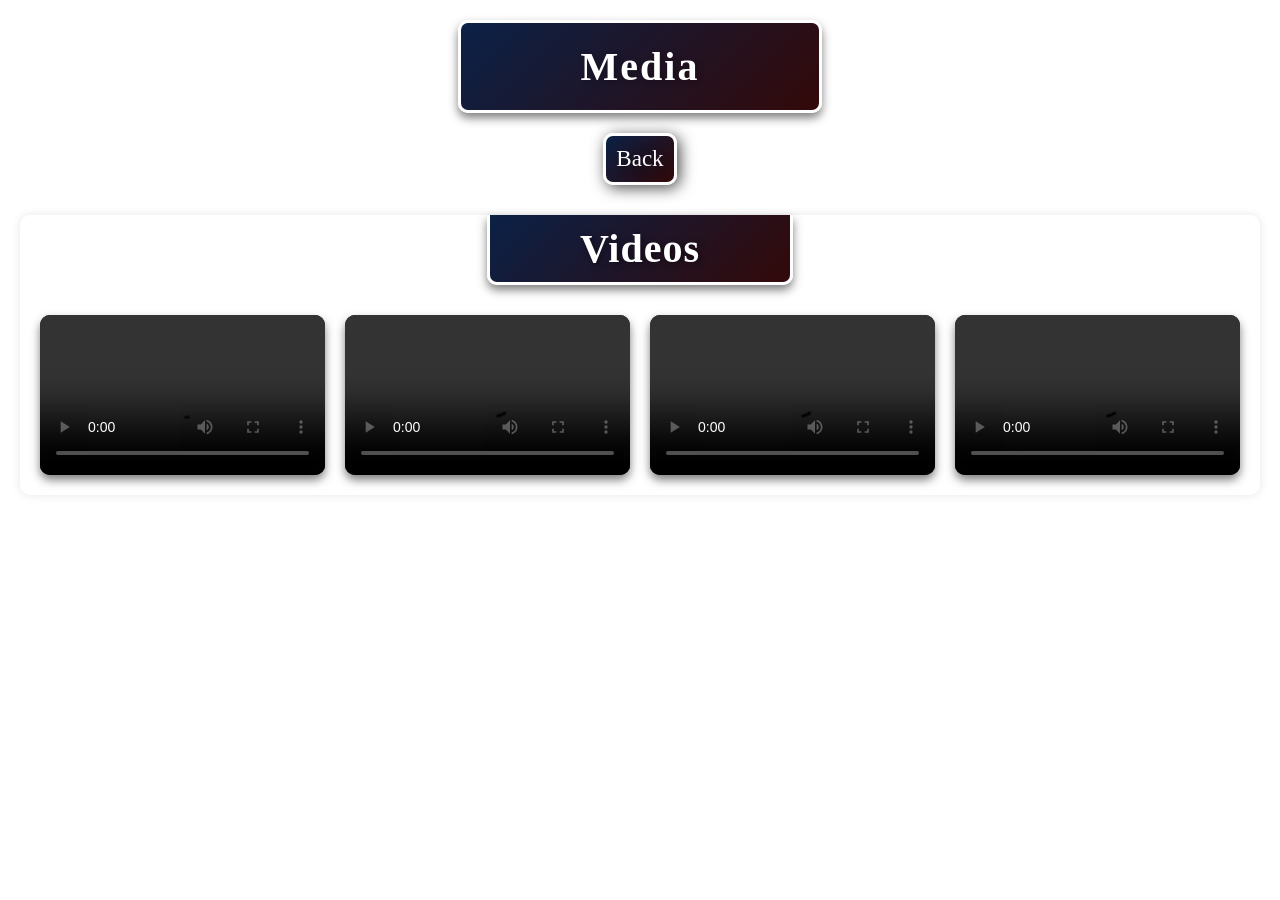
==== media.html @ 8ff9f21b "Add files via upload" ====
<!DOCTYPE html>

<html>

<head>
    <meta charset="UTF-8">
    <meta name="viewport" content="width=device-width, initial-scale=1.0">
    <title>Media</title>
    <link rel="stylesheet" href="style.css">
</head>

<body>

    <h1 class="media-h1">Media</h1>

    <div class="link-media">
        <a href="index.html" target="_parent">Back</a>
    </div>

    <main class="media-main">

        <h2 class="media-h2">Videos</h2>

        <div class="videos-grid">
            <video controls>
                <source src="video1.mp4" type="video/mp4">
            </video>

            <video controls>
                <source src="video2.mp4" type="video/mp4">
            </video>

            <video controls>
                <source src="video3.mp4" type="video/mp4">
            </video>

            <video controls>
                <source src="video4.mp4" type="video/mp4">
            </video>
        </div>

    </main>
</body>
</html>
---- style.css ----
body {
    font-family: 'Times New Roman', Times, serif;
    color: rgb(70, 53, 53);
    background-color: white;
    margin: 0;
}

main {
    color: black;
    background-color: white;
    padding: 20px;
    margin: 30px auto;
    max-width: 800px;
    border-radius: 10px;
    box-shadow: 0 0 10px rgba(0, 0, 0, 0.1);
}

h1 {
    color: white;
    background: linear-gradient(135deg, #0b2147, #330909);
    width: fit-content;
    padding: 20px 50px;
    margin: 20px auto 0;
    text-align: center;
    font-size: 36px;
    letter-spacing: 2px;
    border-radius: 10px;
    border: 3px solid white;
    text-shadow: 2px 2px 6px rgba(0, 0, 0, 0.3);
    box-shadow: 0 5px 10px rgba(0, 0, 0, 0.5);
}

h2 {
    background: linear-gradient(135deg, #0b2147, #330909);
    color: white;
    padding: 10px;
    margin: 20px 0;
    width: fit-content;
    border-radius: 10px;
    box-shadow: 0 5px 10px rgba(0, 0, 0, 0.5);
    letter-spacing: 1px;
    border: 3px solid white;
    text-shadow: 2px 2px 6px rgba(0, 0, 0, 0.5);

}

section {
    border-bottom: 2px solid black;
}

section:last-child {
    border-bottom: none;


}

ul {
    padding: 10px;
    margin: 0;
}

li {
    font-weight: bold;
    font-size: 18px;
    padding: 9px 0;
    border-bottom: 1px solid #ddd;
}

li:last-child {
    border-bottom: none;
}

footer {
    color: white;
    background: linear-gradient(135deg, #0b2147, #330909);
    padding: 25px 20px;
    border-radius: 10px 10px 0 0;
    font-size: 20px;
    text-align: center;
    display: flex;
    justify-content: center;
    flex-wrap: wrap;
    gap: 250px;
}

footer h3 {
    margin: 0 0 10px;
    padding-bottom: 6px;
    font-size: 22px;
    border-bottom: 2px solid #11397e;
}

footer p {
    margin: 10px 0;
    font-size: 20px;

}

footer a {
    color: white;
    text-decoration: none;
}

.about-content {
    display: flex;
    align-items: center;
    justify-content: space-between;
    flex-wrap: wrap;
}

.photo-card {
    display: flex;
    flex-direction: column;
    align-items: center;
}

.photo-label {
    z-index: 1;
    margin-bottom: -35px;
    padding: 5px 20px;
    background: linear-gradient(135deg, #0b2147, #330909);
    color: white;
    font-weight: bold;
    letter-spacing: 1px;
    border-radius: 30px;
    border: 2px solid white;
    box-shadow: 2px 4px 8px rgba(0, 0, 0, 0.5);
    text-shadow: 2px 2px 6px rgba(0, 0, 0, 0.5);
}

.photo-frame {
    width: 250px;
    height: 250px;
    padding: 7px;
    margin: 20px ;
    border-radius: 50%;
    background: linear-gradient(135deg, rgb(0, 0, 56) , rgb(44, 0, 0));
    box-shadow: 5px 8px 15px rgba(0, 0, 0, 0.5);
    cursor: zoom-in;
    transition: transform 0.4s;
    border: 5px dashed transparent;
}

.photo-frame:hover {
    transform: scale(1.07) rotate(360deg);
    border-color: #003186 #770000;
}

.photo-frame img {
    width: 100%;
    height: 100%;
    border-radius: 50%;
    border: 3px solid white;
    box-sizing: border-box;

}

#zoom {
    display: none;
}

.lightbox {
    display: none;
    position: fixed;
    top: 0;
    left: 0;
    width: 100%;
    height: 100%;
    background: rgba(0, 0, 0, 0.8);
    z-index: 1000;
    align-items: center;
    justify-content: center;
}

#zoom:checked~.lightbox {
    display: flex;
}

.lightbox label {
    cursor: zoom-out;
}

.lightbox img {
    max-width: min(90vw, 640px);
    max-height: min(90vh, 640px);
    border-radius: 20px;
    border: 4px solid white;
}

.media-h1 {
    color: white;
    background: linear-gradient(135deg, #0b2147, #330909);
    width: fit-content;
    padding: 20px 120px;
    margin: 20px auto 0;
    text-align: center;
    font-size: 40px;
    letter-spacing: 2px;
    border-radius: 10px;
    border: 3px solid white;
    text-shadow: 2px 2px 6px rgba(0, 0, 0, 0.3);
    box-shadow: 0 5px 10px rgba(0, 0, 0, 0.5);
}

.media-h2 {
   margin: 0 auto 30px;
    padding: 10px 90px;
    border-top: none;
    border-radius: 0 0 10px 10px;
    text-align: center;
    font-size: 40px;
}

.link-media{ 
    display: flex;
    justify-content: center;
    align-items: center;
    flex-wrap: wrap;
    gap: 15px
}

.link-media a {
    margin: 20px 6px 0px;
    color: white;
    background: linear-gradient(135deg, #0b2147, #330909);
    border-radius: 10px;
    padding: 10px;
    font-size: 23px;
    border: 3px solid white;
    text-decoration: none;
    box-shadow: 3px 3px 15px rgba(0, 0, 0, 0.7);
    text-shadow: 3px 3px 15px rgba(0, 0, 0, 0.7);
    transition: transform 0.5s, box-shadow 0.5s;
}

.link-media a:hover {
    transform: translateY(-5px)  scale(1.05);
    box-shadow: 2px 11px 25px black;
}

.media-main {
    max-width: none;
    margin: 30px 20px;
    padding-top: 0;
}

.videos-grid {
    display: grid;
    grid-template-columns: repeat(auto-fit , minmax(260px , 1fr));
    gap: 20px;
}

.videos-grid video {
    width: 100%;
    aspect-ratio: 16 / 9;
    border-radius: 10px;
    background: black;
    box-shadow: 0 5px 10px rgba(0, 0, 0, 0.5);
    transition: transform 0.5s, box-shadow 0.5s
}

.videos-grid video:hover {
    transform: translateY(-5px)  scale(1.05);
    box-shadow: 2px 11px 25px black;
}


@media (max-width: 640px) {

    h1 {
    font-size: 24px;
    padding: 15px 25px;
    letter-spacing: 1px;
    margin-top: 10px;
}

    main {
        margin: 20px 10px;
        padding: 15px;
    }

    h2 {
        font-size: 20px;
    }

    .about-content {
        flex-direction: column-reverse;
        align-items: center;
        gap: 10px;
    }

    .photo-card {
        margin: 0;
    }

    ul {
        width: 100%;
        box-sizing: border-box;
    }

    li {
        font-size: 16px;
        line-height: 1.5;
        padding: 8px 0;
        border-bottom: 1px solid #ddd;
    }

    li:last-child {
        border-bottom: none;
    }

    footer {
        flex-direction: column;
        align-items: center;
        gap: 25px;
        font-size: 18px;
    }

    footer p {
        font-size: 17px;
        word-break: break-word;
    }

    .media-h1 {
        font-size: 28px;
        padding: 15px 25px;
    }

    .media-h2 {
        font-size: 24px;
        padding: 10px 40px;
    }

}
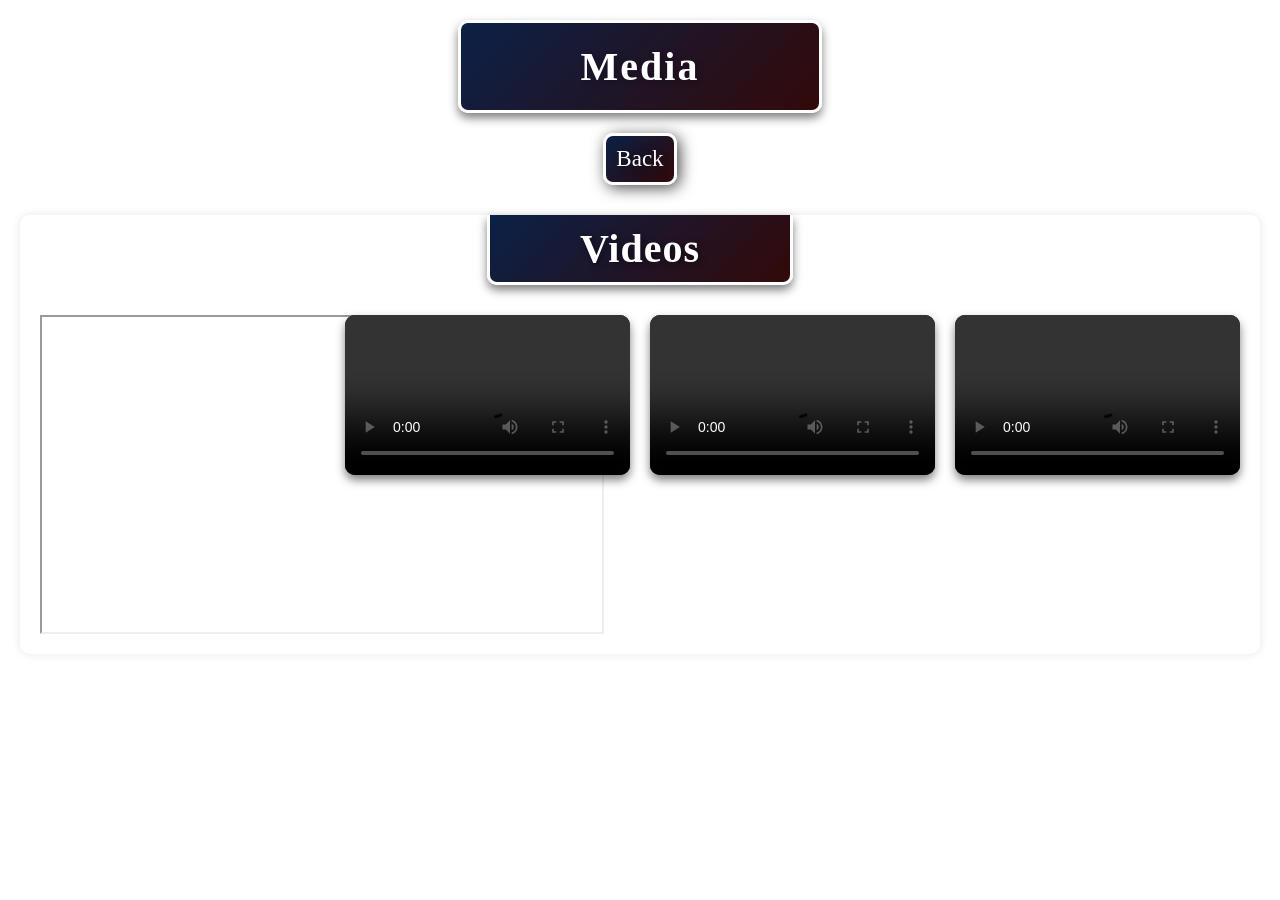
==== commit caf99e8d: "Embed YouTube video in media.html Added an iframe to embed a YouTube video in the media section." ====
--- a/media.html
+++ b/media.html
@@ -22,9 +22,9 @@
         <h2 class="media-h2">Videos</h2>
 
         <div class="videos-grid">
-            <video controls>
-                <source src="video1.mp4" type="video/mp4">
-            </video>
+                        <iframe width="560" height="315"
+              src="https://www.youtube.com/embed/Vrb2l7vxO0Y"
+              allowfullscreen></iframe>
 
             <video controls>
                 <source src="video2.mp4" type="video/mp4">
@@ -41,4 +41,4 @@
 
     </main>
 </body>
-</html>+</html>
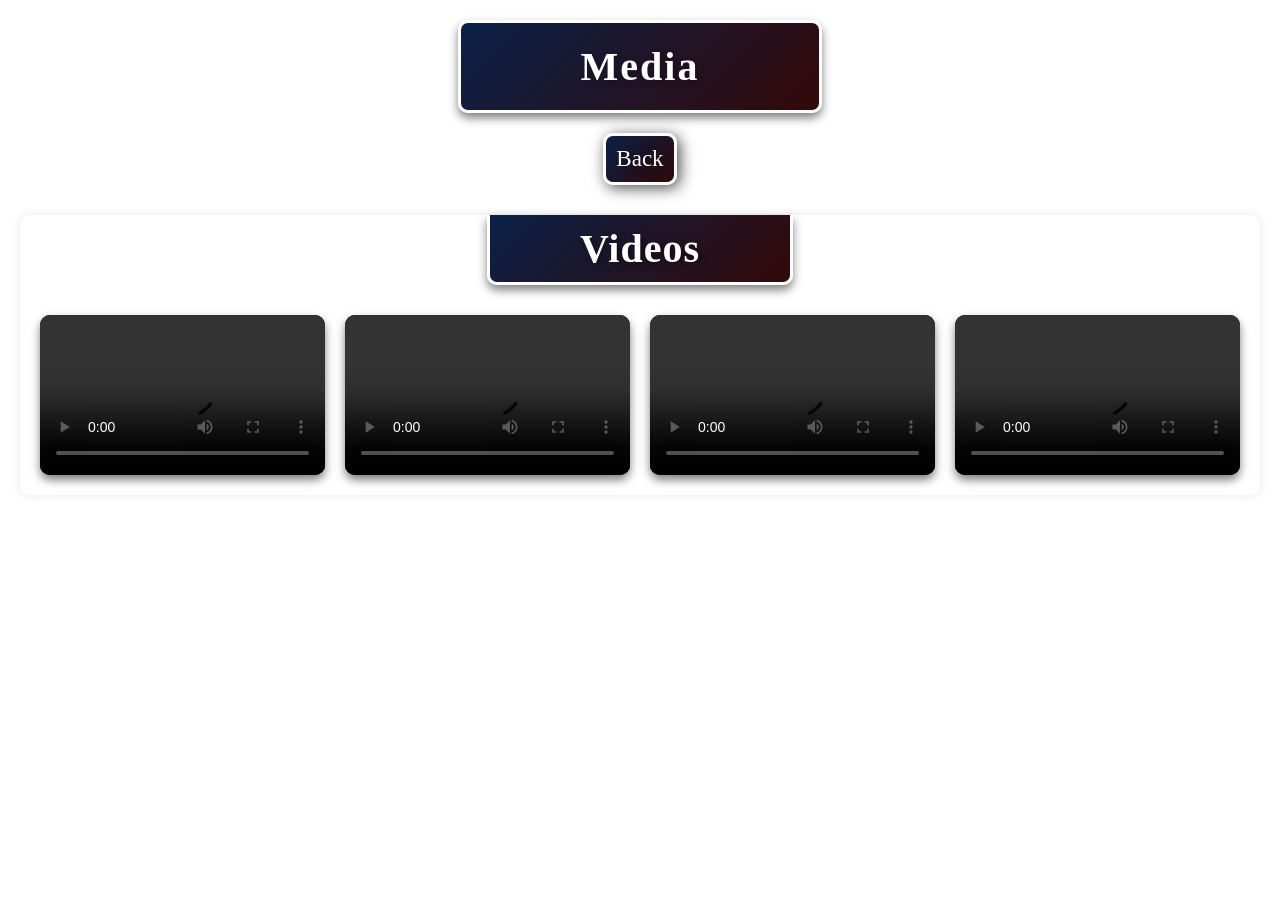
==== commit c099b838: "Revise video elements in media.html Updated video sources and removed an iframe." ====
--- a/media.html
+++ b/media.html
@@ -22,9 +22,9 @@
         <h2 class="media-h2">Videos</h2>
 
         <div class="videos-grid">
-                        <iframe width="560" height="315"
-              src="https://www.youtube.com/embed/Vrb2l7vxO0Y"
-              allowfullscreen></iframe>
+            <video controls>
+                <source src="video1.mp4" type="video/mp4">
+            </video>
 
             <video controls>
                 <source src="video2.mp4" type="video/mp4">
